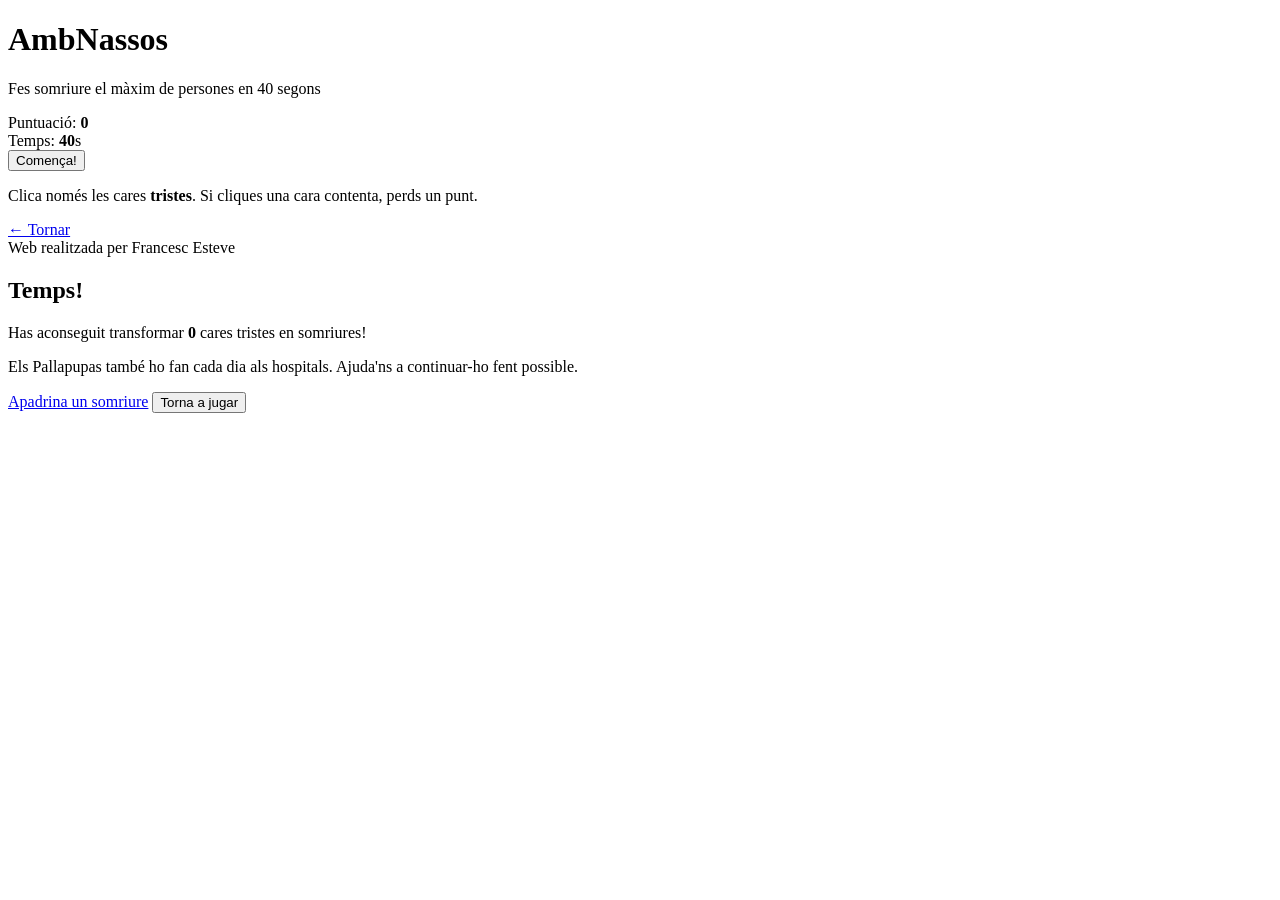
==== templates/joc.html @ 177f7ce0 "ambNassos v1" ====
<!DOCTYPE html>
<html lang="ca">
<head>
  <meta charset="UTF-8">
  <meta name="viewport" content="width=device-width, initial-scale=1.0">
  <title>AmbNassos · ambNassos</title>
  <link rel="stylesheet" href="static/style.css">
</head>
<body>
  <main class="container">

    <header>
      <h1>AmbNassos</h1>
      <p class="subtitle">Fes somriure el màxim de persones en 40 segons</p>
    </header>

    <section class="card">
      <div class="stats">
        <div>Puntuació: <strong id="score">0</strong></div>
        <div>Temps: <strong id="time">40</strong>s</div>
      </div>

      <div id="board" class="board"></div>

      <button id="start" type="button" class="btn btn-blue btn-block">Comença!</button>

      <p class="rules">Clica només les cares <strong>tristes</strong>. Si cliques una cara contenta, perds un punt.</p>
    </section>

    <a class="back" href=".">← Tornar</a>

    <footer>Web realitzada per Francesc Esteve</footer>

  </main>

  <div id="overlay" class="overlay hidden">
    <div class="overlay-card">
      <h2>Temps!</h2>
      <p>Has aconseguit transformar <strong id="final-score">0</strong> cares tristes en somriures!</p>
      <p>Els Pallapupas també ho fan cada dia als hospitals. Ajuda'ns a continuar-ho fent possible.</p>
      <a class="btn btn-red" href="{{ apadrina_url }}">Apadrina un somriure</a>
      <button id="restart" type="button" class="btn btn-blue">Torna a jugar</button>
    </div>
  </div>

  <script src="static/joc.js"></script>
</body>
</html>
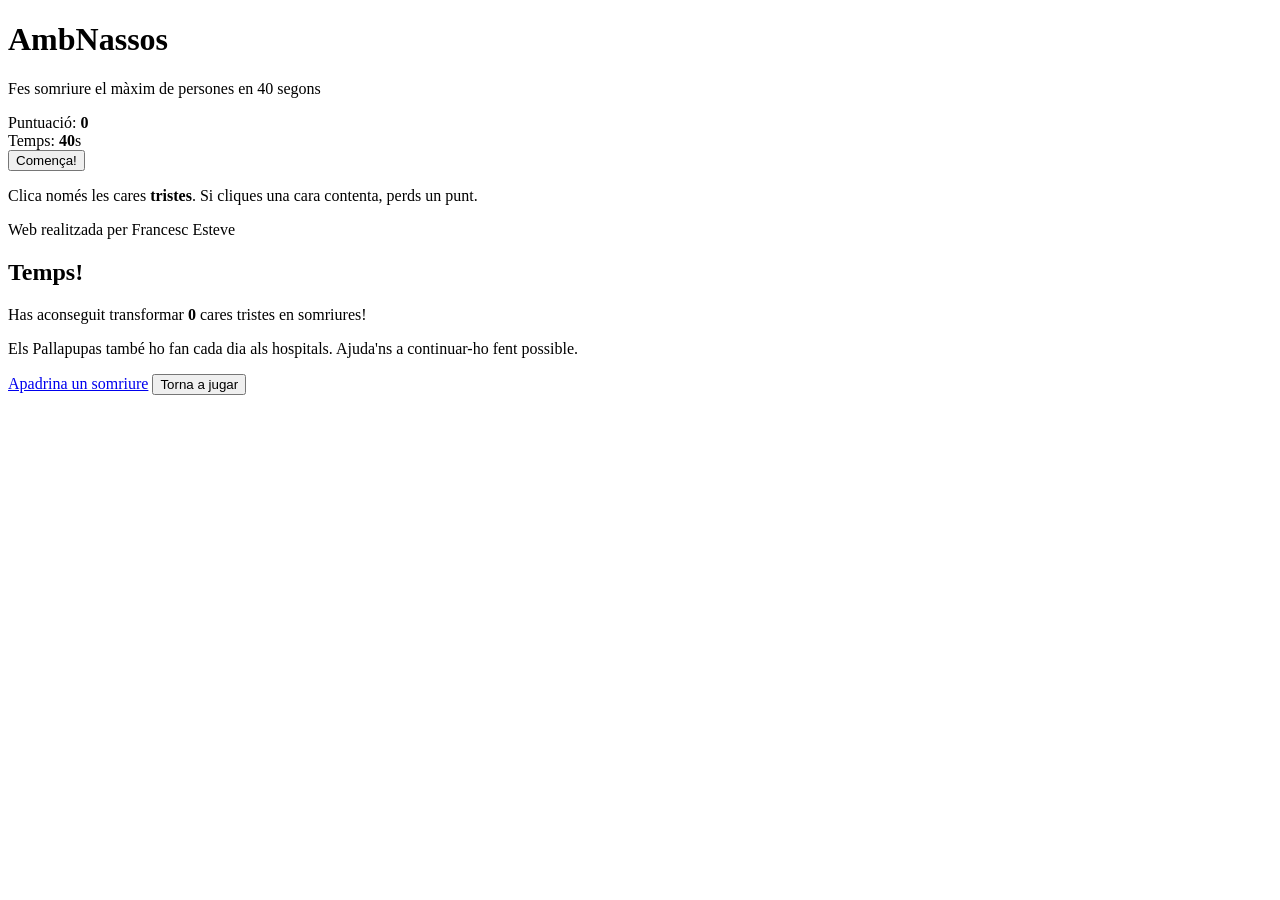
==== commit c68e662f: "ambNassos v2" ====
--- a/templates/joc.html
+++ b/templates/joc.html
@@ -27,8 +27,6 @@
       <p class="rules">Clica només les cares <strong>tristes</strong>. Si cliques una cara contenta, perds un punt.</p>
     </section>
 
-    <a class="back" href=".">← Tornar</a>
-
     <footer>Web realitzada per Francesc Esteve</footer>
 
   </main>
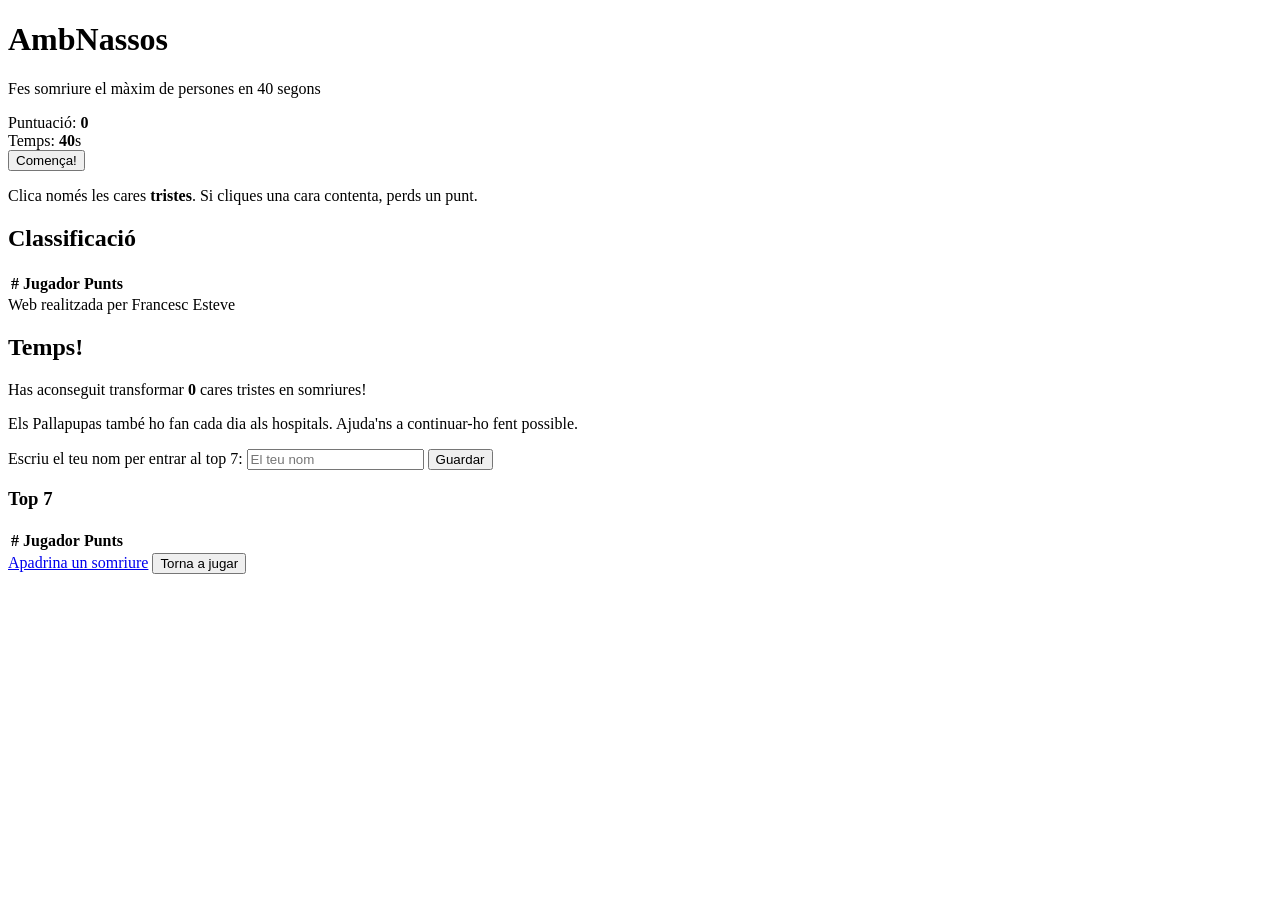
==== commit 6838a320: "Versió amb TOP 7" ====
--- a/templates/joc.html
+++ b/templates/joc.html
@@ -27,6 +27,16 @@
       <p class="rules">Clica només les cares <strong>tristes</strong>. Si cliques una cara contenta, perds un punt.</p>
     </section>
 
+    <section class="card">
+      <h2 class="titol-top">Classificació</h2>
+      <table class="taula-top">
+        <thead>
+          <tr><th>#</th><th>Jugador</th><th class="num">Punts</th></tr>
+        </thead>
+        <tbody id="top-body"></tbody>
+      </table>
+    </section>
+
     <footer>Web realitzada per Francesc Esteve</footer>
 
   </main>
@@ -36,8 +46,26 @@
       <h2>Temps!</h2>
       <p>Has aconseguit transformar <strong id="final-score">0</strong> cares tristes en somriures!</p>
       <p>Els Pallapupas també ho fan cada dia als hospitals. Ajuda'ns a continuar-ho fent possible.</p>
+
+      <div id="form-nom" class="form-nom">
+        <label for="nom">Escriu el teu nom per entrar al top 7:</label>
+        <input id="nom" type="text" maxlength="20" autocomplete="off" placeholder="El teu nom">
+        <button id="guardar" type="button" class="btn btn-blue btn-block">Guardar</button>
+        <p id="missatge" class="missatge"></p>
+      </div>
+
+      <div id="resultat" class="hidden">
+        <h3 class="titol-top">Top 7</h3>
+        <table class="taula-top">
+          <thead>
+            <tr><th>#</th><th>Jugador</th><th class="num">Punts</th></tr>
+          </thead>
+          <tbody id="overlay-top-body"></tbody>
+        </table>
+      </div>
+
       <a class="btn btn-red" href="{{ apadrina_url }}">Apadrina un somriure</a>
-      <button id="restart" type="button" class="btn btn-blue">Torna a jugar</button>
+      <button id="restart" type="button" class="btn btn-blue hidden">Torna a jugar</button>
     </div>
   </div>
 
